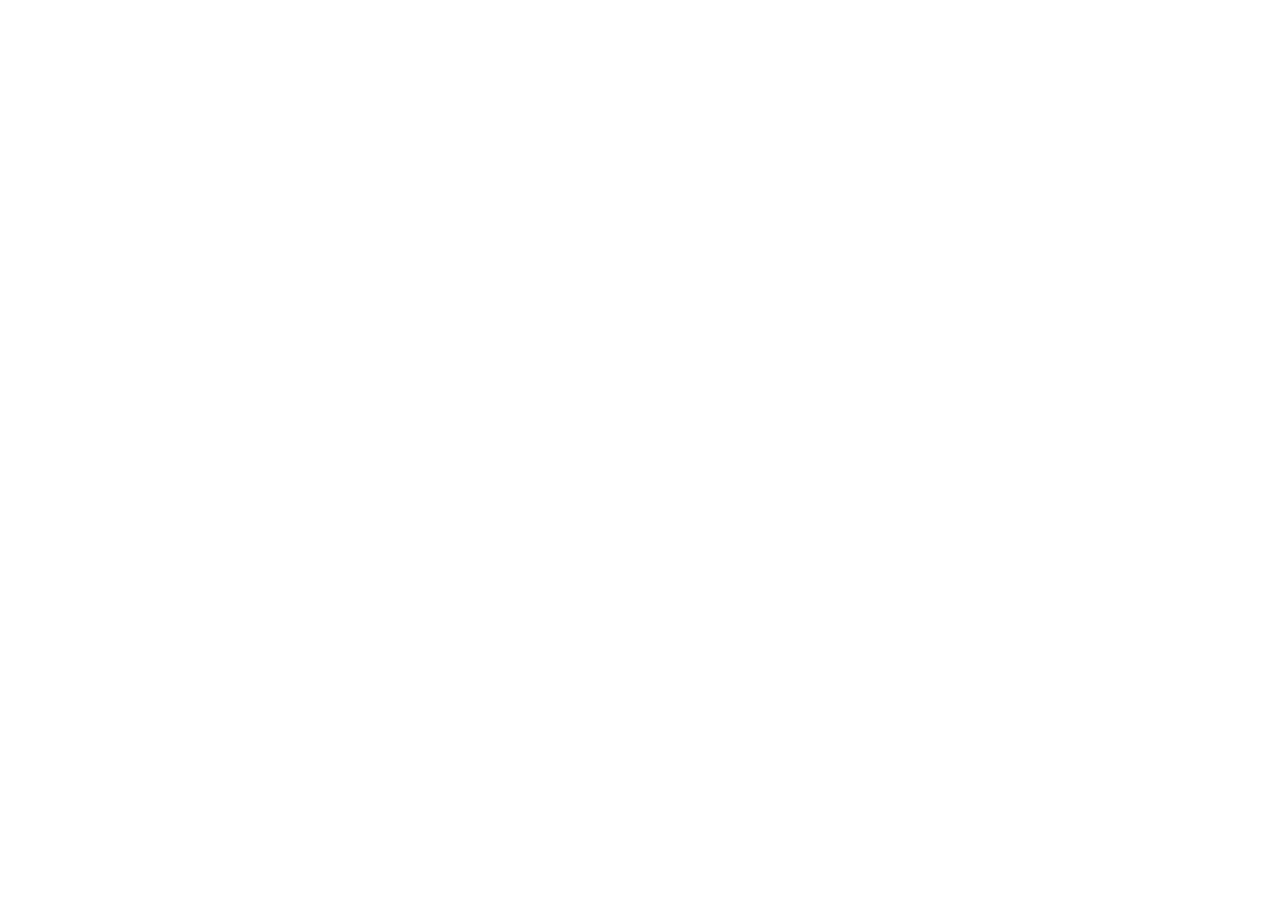
==== 4_Flexbox/index.html @ 8d5b7cce "commit_img" ====
<!DOCTYPE html>
<html lang="en">
<head>
    <meta charset="UTF-8">
    <meta name="viewport" content="width=device-width, initial-scale=1.0">
    <title>Document</title>
    <link rel="stylesheet" href="stlye.css">
</head>
<body>
    
</body>
</html>
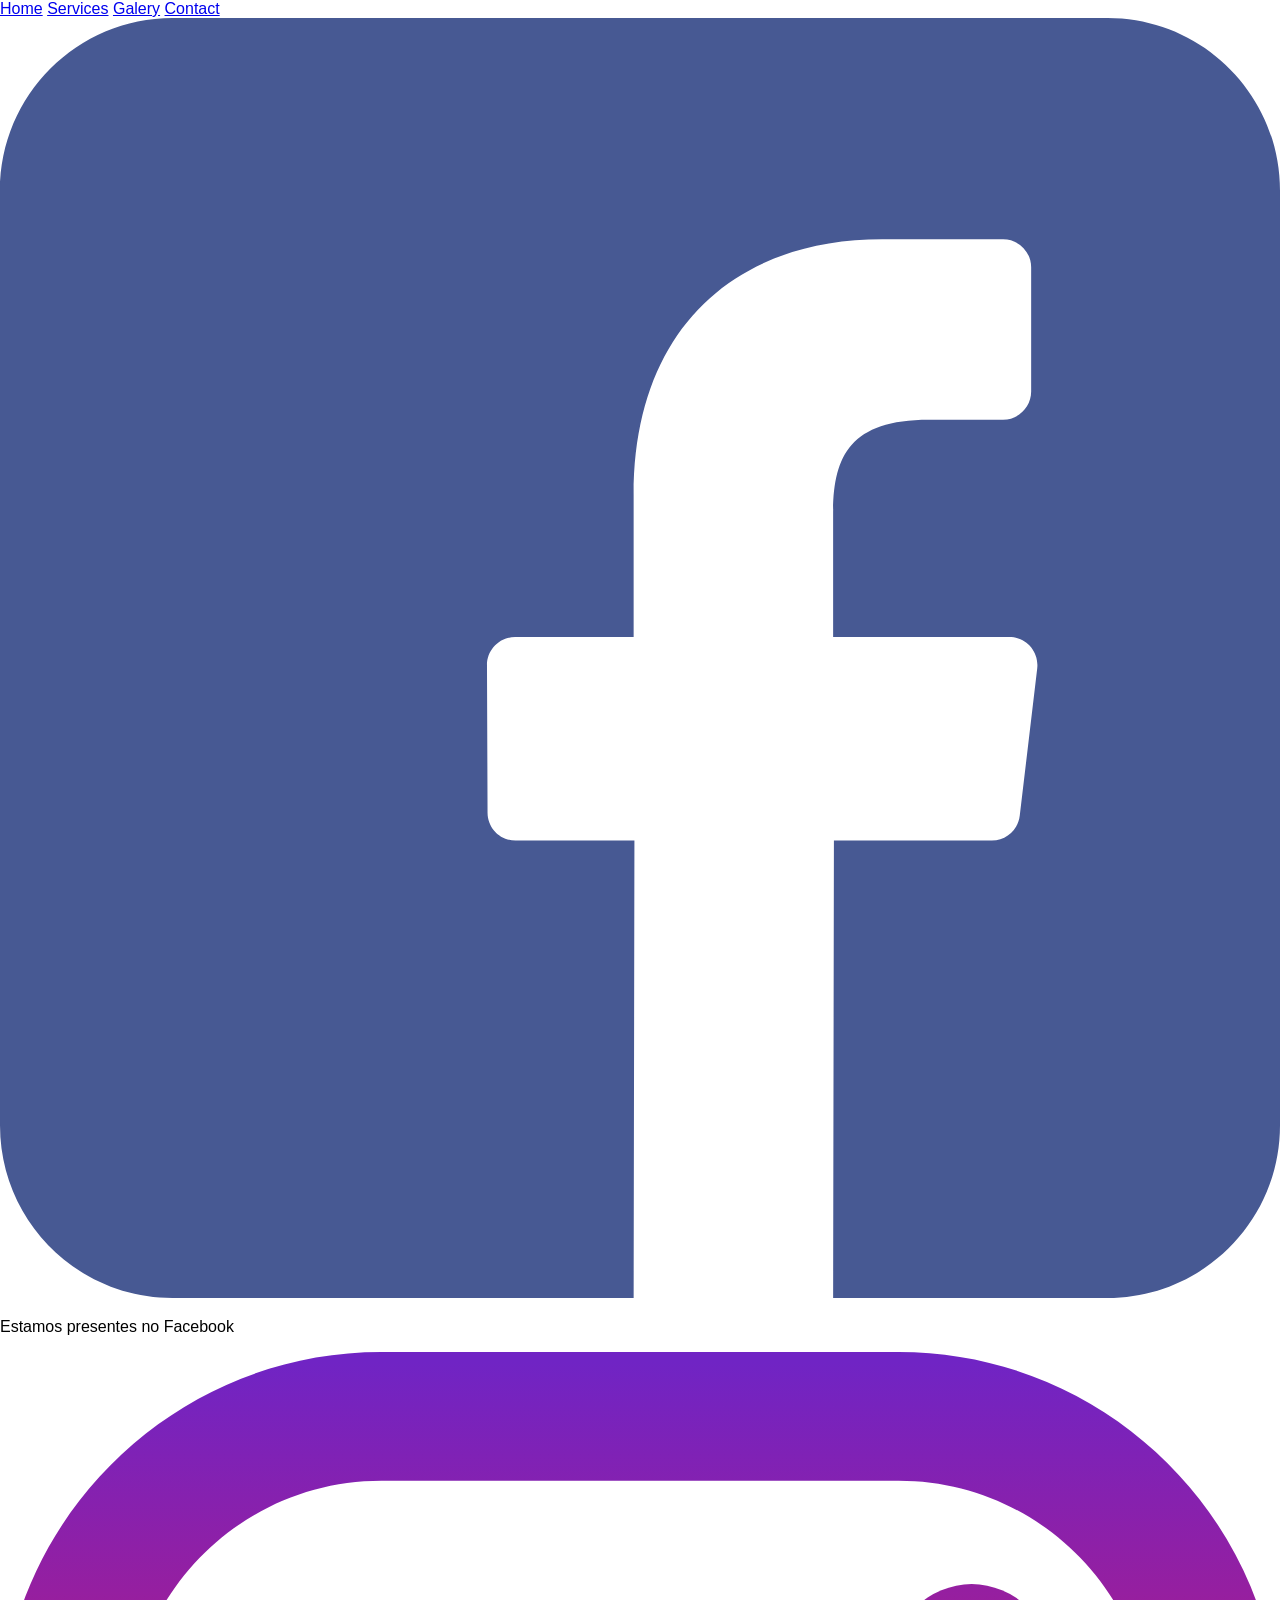
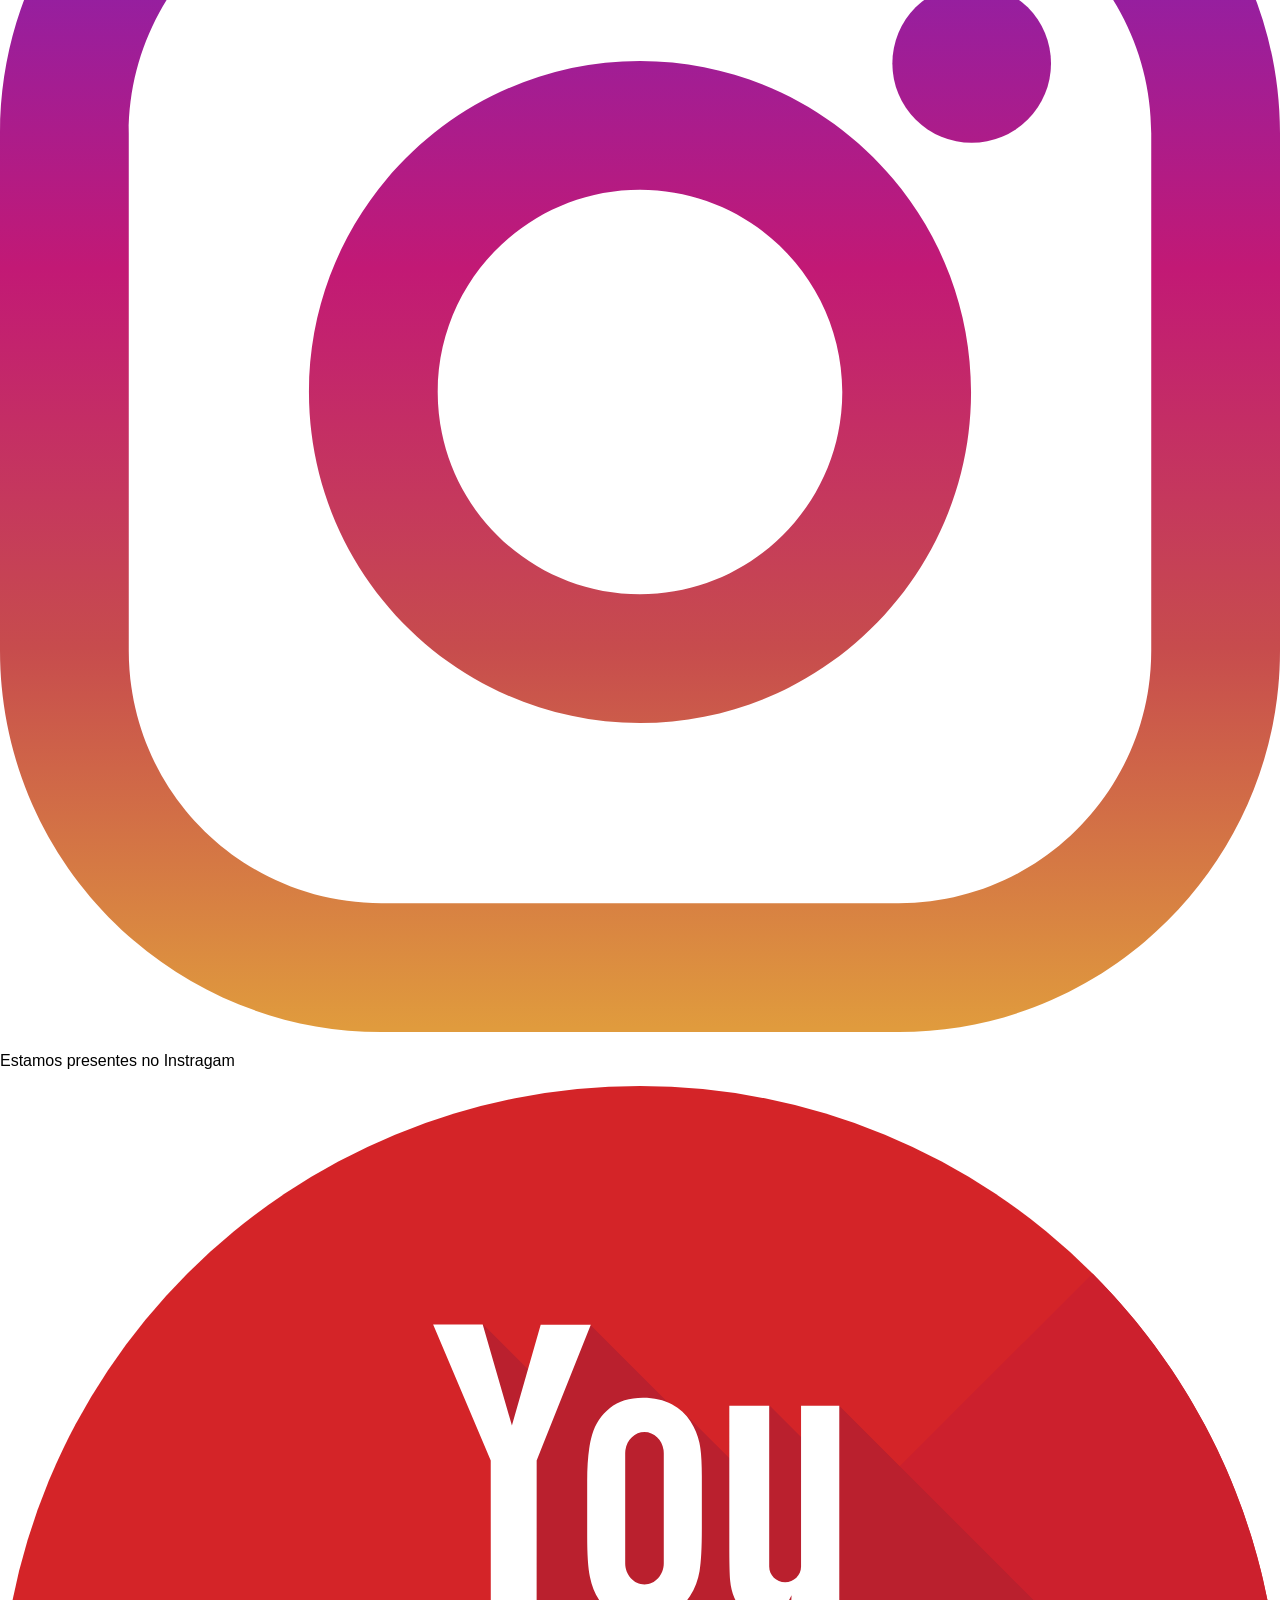
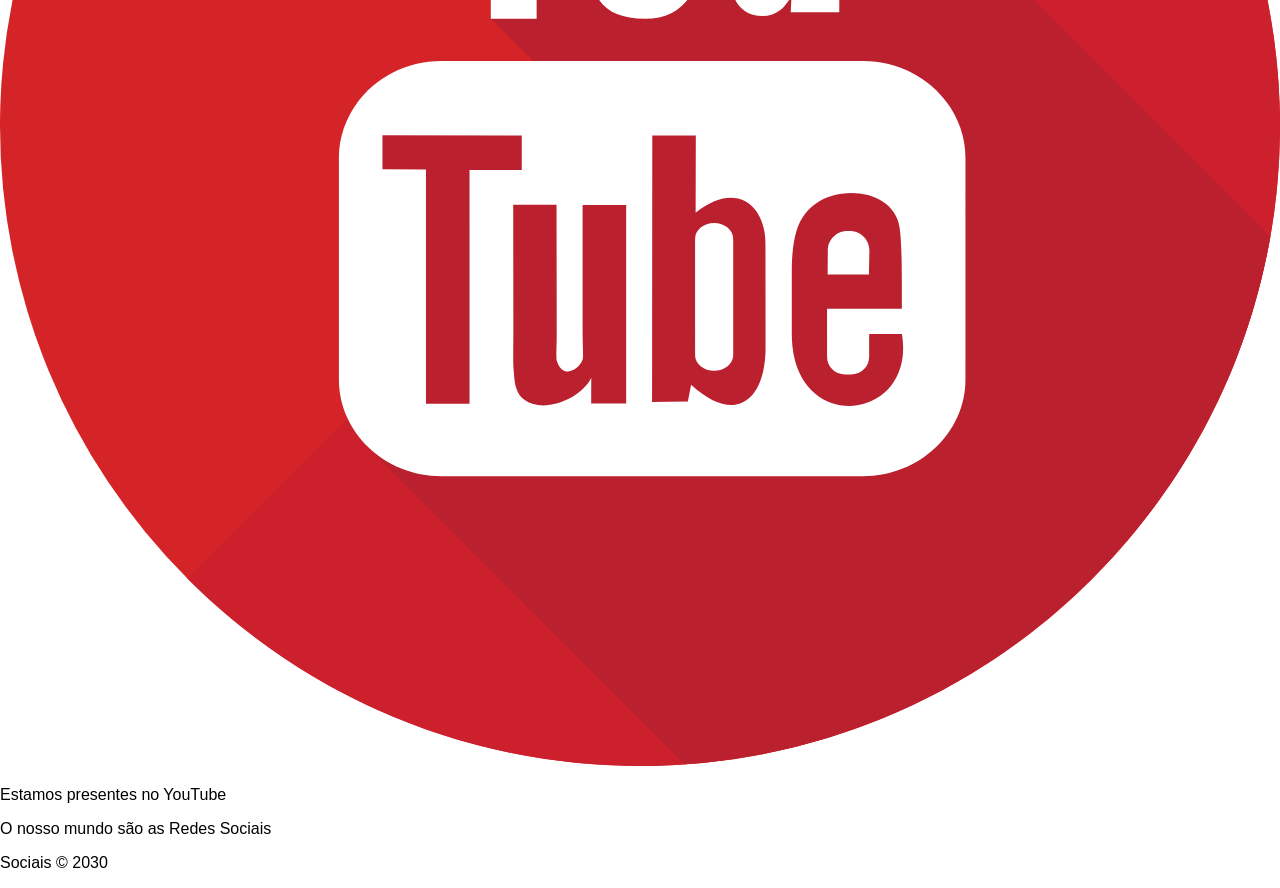
==== commit 2237b37f: "commit_html" ====
--- a/4_Flexbox/index.html
+++ b/4_Flexbox/index.html
@@ -4,9 +4,40 @@
     <meta charset="UTF-8">
     <meta name="viewport" content="width=device-width, initial-scale=1.0">
     <title>Document</title>
-    <link rel="stylesheet" href="stlye.css">
+    <link rel="stylesheet" href="style.css">
 </head>
 <body>
     
+<!-- Este é o menu de navegação Principal -->
+    <nav class="menu">
+        <a href="#">Home</a>
+        <a href="#">Services</a>
+        <a href="#">Galery</a>
+        <a href="#">Contact</a>
+    </nav>
+
+<!-- Seção de Redes Sociais Princiapal -->
+    <section class="social">
+        <div>
+            <img src="img/facebook.svg" alt="facebook">
+            <p>Estamos presentes no Facebook</p>
+        </div>
+
+        <div>
+            <img src="img/instagram.svg" alt="instragam">
+            <p>Estamos presentes no Instragam</p>
+        </div>
+
+        <div>
+            <img src="img/youtube.svg"alt="youtube">
+            <p>Estamos presentes no YouTube</p>
+        </div>
+    </section>
+
+    <footer>
+        <div>O nosso mundo são as Redes Sociais</div>
+        <p>Sociais &copy; 2030</p>
+    </footer>
+
 </body>
 </html>
--- a/4_Flexbox/style.css
+++ b/4_Flexbox/style.css
@@ -0,0 +1,6 @@
+/* navegação */
+body {
+    margin: 0;
+    padding: 0;
+    font-family: Arial, Helvetica, sans-serif;
+}
